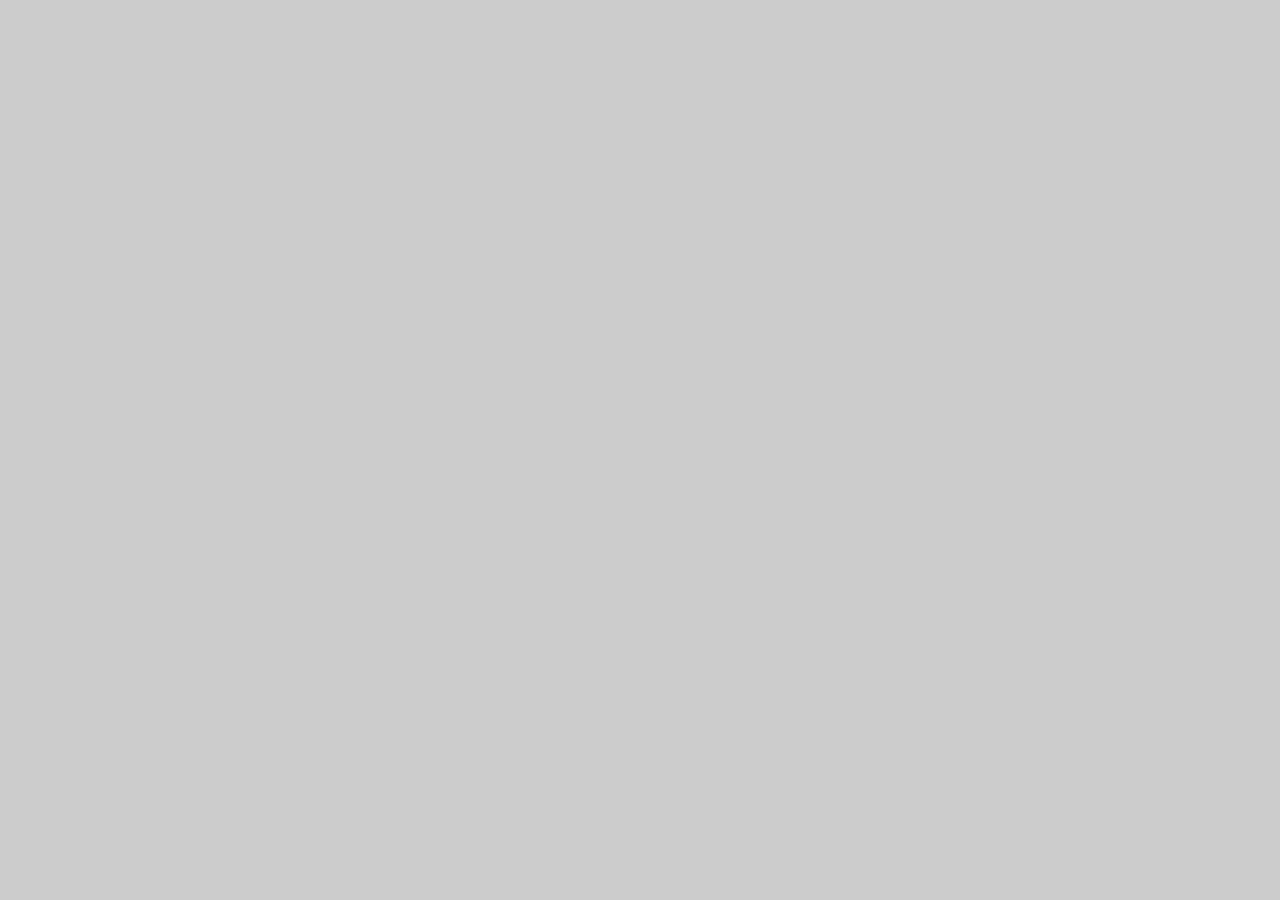
==== index.html @ 7233ce97 "edit" ====
<!DOCTYPE html>
<html class='noScroll' xmlns="http://www.w3.org/1999/xhtml">
<head>
<meta charset="utf-8">
<!--<meta id='viewEle' name="viewport" content="width=device-width,initial-scale=1.0, minimum-scale=1.0, maximum-scale=1.0, user-scalable=no"/>-->
<meta id='viewEle' name="viewport" content="width=640,user-scalable=no,target-densitydpi = device-dpi " />
<meta name="format-detection" content="telephone = no"/>
<title>赶紧换标题</title>
<link href="css/reset.css" rel="stylesheet" />
<!--<link href="plugins/animate.css" rel="stylesheet" />-->
<link href="css/hy1.css" rel="stylesheet" />


<!--<script src="plugins/TweenMax.min.js"></script>
<script src="plugins/TimelineMax.min.js"></script>
<script src="plugins/easeljs-0.8.1.min.js"></script>-->
</head>
<body>

<!--主体部分-->
<div class="content" id="content">
    <div class="page page0 lazy_load" data-pic='image/p0.jpg'>
        <div class="nr">
            <p class="abso load_num">LOADING<span id="set_load_num" >0</span></p>
        </div>
    </div>
    <div class="page page1">
    	<div class="nr">第一页</div>
    </div>
    <div class="page page2">
    	<div class="nr">第二页</div>
    </div>
    <div class="page page3">
    	<div class="nr">第三页</div>
    </div>
  
    <div class="micBtn" id="micBtn"></div>
  	
    <img class="pt-page-moveIconUp" id='upJt' src="image/icon_up.png">
    
</div>
<!--end 主体部分-->


<!--<div class="scrollBox box1">
    <div class="scrollNr">
        lskjf<br/>lskjf<br/>lskjf<br/>lskjf<br/>lskjf<br/>lskjf<br/>lskjf<br/>lskjf<br/>lskjf<br/>lskjf<br/>lskjf<br/>lskjf<br/>lskjf<br/>lskjf<br/>lskjf<br/>lskjf<br/>lskjf<br/>lskjf<br/>
    </div>
</div>-->


<div class="info"> 
	<span class="close abso">×</span>
    <input type="text" class='abso text text1' value='' />
    <input type="text" class='abso text text2' value='' />
    <input type="text" class='abso text text3' value='' />
    <span class="btn"></span>
</div>

<div class="mask-white-dialog" id="YDUI_LOADING">
  <div class="m-loading">
    <div class="loading-hd">
      <div class="loading-leaf loading-leaf-0"></div>
      <div class="loading-leaf loading-leaf-1"></div>
      <div class="loading-leaf loading-leaf-2"></div>
      <div class="loading-leaf loading-leaf-3"></div>
      <div class="loading-leaf loading-leaf-4"></div>
      <div class="loading-leaf loading-leaf-5"></div>
      <div class="loading-leaf loading-leaf-6"></div>
      <div class="loading-leaf loading-leaf-7"></div>
      <div class="loading-leaf loading-leaf-8"></div>
      <div class="loading-leaf loading-leaf-9"></div>
      <div class="loading-leaf loading-leaf-10"></div>
      <div class="loading-leaf loading-leaf-11"></div>
    </div>
    <p class="loading-txt">很快加载好了</p>
  </div>
</div>

<!--向上滑动的箭头提示--> 

<!--分享提示-->
<div id="fx"> <img class='fx_text' src="image/fx_text.png" /> </div>
<!--<div class="coy">
        湘ICP备13002230号
</div>-->

<div class="rotateWindows_tips"></div>

<!--<div style='display:none;'>
	<script language="javascript" type="text/javascript" src="http://js.users.51.la/18208555.js"></script>
</div>



<script>
    var _hmt = _hmt || [];
    (function() {
        var hm = document.createElement("script");
        hm.src = "https://hm.baidu.com/hm.js?1ebea0faf73b5d5bac6ef1b97ba37bcd";
        var s = document.getElementsByTagName("script")[0];
        s.parentNode.insertBefore(hm, s);
    })();
</script>

-->

</body>
</html>

<script src="plugins/jquery-2.1.1.min.js"></script>
<script src="plugins/hammer.min.js"></script>

<!--页面切换动画-->
<script src="js/jsEasy.js"></script>
<script src="js/hy1.js"></script>

<!--<script src="http://res.wx.qq.com/open/js/jweixin-1.0.0.js"></script>
<script src="http://www.hylinkcs.com/lab/jssdk.js" charset="utf-8"></script>
<script>
function setFX(opt){

         var wx={
			title:opt.title,
			desc:opt.desc,
			imgUrl:opt.imgUrl,
			link:opt.link,
			success:opt.success||null
         }

         jssdk.init({debug:false}).done(function(){
		    jssdk.share(wx);
         })
	
}

$(function(){
	setFX({
			title:'主标题',
			desc:'副标题',
			imgUrl:'',
			link:'',
			success:null
	});
});
</script>-->
---- css/hy1.css ----
@charset "utf-8";
/* CSS Document */


.coy{height:50px;line-height:50px;text-align:center;color:#fff;background:#323256;border-top:3px solid #E50150;}

.page1 {background:#966 url(../image/p1.jpg) no-repeat center top;}
.page2 {background:#669}
.page3 {background:#696}

.info{display:none;width:640px;position:absolute;left:50%;top:0;margin-left:-320px;height:100%;}
.info .close{position:absolute;left:522px;width:48px;top:191px;height:48px;cursor:pointer;}
.info .text{border:none;left:260px;width:173px;height:35px;line-height:35px;color:#4276e9;font-size:24px;-webkit-appearance:none;-moz-appearance:none;appearance:none;     background:#966;opacity:.5}
.info .text1{top:407px;}
.info .text2{top:501px;}
.info .text3{top:598px;}
.info .btn{position:absolute;left:258px;width:128px;top:697px;height:51px;cursor:pointer;    background:#966;opacity:.5}


.coy{height:50px;line-height:50px;text-align:center;color:#333;background:#FEE101;}
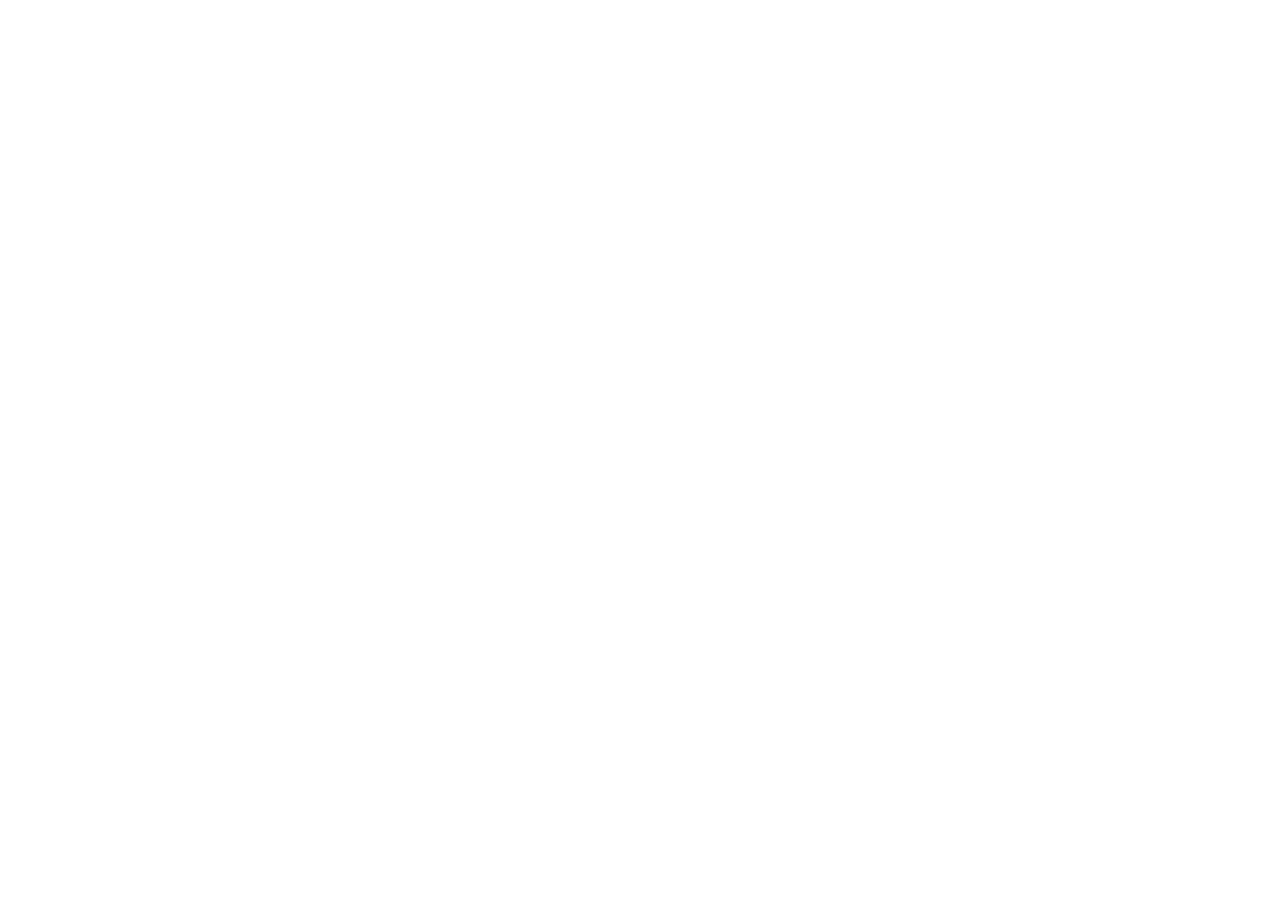
==== commit dda901ff: "iso bug 修复" ====
--- a/index.html
+++ b/index.html
@@ -1,146 +1,159 @@
-<!DOCTYPE html>
-<html class='noScroll' xmlns="http://www.w3.org/1999/xhtml">
-<head>
-<meta charset="utf-8">
-<!--<meta id='viewEle' name="viewport" content="width=device-width,initial-scale=1.0, minimum-scale=1.0, maximum-scale=1.0, user-scalable=no"/>-->
-<meta id='viewEle' name="viewport" content="width=640,user-scalable=no,target-densitydpi = device-dpi " />
-<meta name="format-detection" content="telephone = no"/>
-<title>赶紧换标题</title>
-<link href="css/reset.css" rel="stylesheet" />
-<!--<link href="plugins/animate.css" rel="stylesheet" />-->
-<link href="css/hy1.css" rel="stylesheet" />
-
-
-<!--<script src="plugins/TweenMax.min.js"></script>
-<script src="plugins/TimelineMax.min.js"></script>
-<script src="plugins/easeljs-0.8.1.min.js"></script>-->
-</head>
-<body>
-
-<!--主体部分-->
-<div class="content" id="content">
-    <div class="page page0 lazy_load" data-pic='image/p0.jpg'>
-        <div class="nr">
-            <p class="abso load_num">LOADING<span id="set_load_num" >0</span></p>
-        </div>
-    </div>
-    <div class="page page1">
-    	<div class="nr">第一页</div>
-    </div>
-    <div class="page page2">
-    	<div class="nr">第二页</div>
-    </div>
-    <div class="page page3">
-    	<div class="nr">第三页</div>
-    </div>
-  
-    <div class="micBtn" id="micBtn"></div>
-  	
-    <img class="pt-page-moveIconUp" id='upJt' src="image/icon_up.png">
-    
-</div>
-<!--end 主体部分-->
-
-
-<!--<div class="scrollBox box1">
-    <div class="scrollNr">
-        lskjf<br/>lskjf<br/>lskjf<br/>lskjf<br/>lskjf<br/>lskjf<br/>lskjf<br/>lskjf<br/>lskjf<br/>lskjf<br/>lskjf<br/>lskjf<br/>lskjf<br/>lskjf<br/>lskjf<br/>lskjf<br/>lskjf<br/>lskjf<br/>
-    </div>
-</div>-->
-
-
-<div class="info"> 
-	<span class="close abso">×</span>
-    <input type="text" class='abso text text1' value='' />
-    <input type="text" class='abso text text2' value='' />
-    <input type="text" class='abso text text3' value='' />
-    <span class="btn"></span>
-</div>
-
-<div class="mask-white-dialog" id="YDUI_LOADING">
-  <div class="m-loading">
-    <div class="loading-hd">
-      <div class="loading-leaf loading-leaf-0"></div>
-      <div class="loading-leaf loading-leaf-1"></div>
-      <div class="loading-leaf loading-leaf-2"></div>
-      <div class="loading-leaf loading-leaf-3"></div>
-      <div class="loading-leaf loading-leaf-4"></div>
-      <div class="loading-leaf loading-leaf-5"></div>
-      <div class="loading-leaf loading-leaf-6"></div>
-      <div class="loading-leaf loading-leaf-7"></div>
-      <div class="loading-leaf loading-leaf-8"></div>
-      <div class="loading-leaf loading-leaf-9"></div>
-      <div class="loading-leaf loading-leaf-10"></div>
-      <div class="loading-leaf loading-leaf-11"></div>
-    </div>
-    <p class="loading-txt">很快加载好了</p>
-  </div>
-</div>
-
-<!--向上滑动的箭头提示--> 
-
-<!--分享提示-->
-<div id="fx"> <img class='fx_text' src="image/fx_text.png" /> </div>
-<!--<div class="coy">
-        湘ICP备13002230号
-</div>-->
-
-<div class="rotateWindows_tips"></div>
-
-<!--<div style='display:none;'>
-	<script language="javascript" type="text/javascript" src="http://js.users.51.la/18208555.js"></script>
-</div>
-
-
-
-<script>
-    var _hmt = _hmt || [];
-    (function() {
-        var hm = document.createElement("script");
-        hm.src = "https://hm.baidu.com/hm.js?1ebea0faf73b5d5bac6ef1b97ba37bcd";
-        var s = document.getElementsByTagName("script")[0];
-        s.parentNode.insertBefore(hm, s);
-    })();
-</script>
-
--->
-
-</body>
-</html>
-
-<script src="plugins/jquery-2.1.1.min.js"></script>
-<script src="plugins/hammer.min.js"></script>
-
-<!--页面切换动画-->
-<script src="js/jsEasy.js"></script>
-<script src="js/hy1.js"></script>
-
-<!--<script src="http://res.wx.qq.com/open/js/jweixin-1.0.0.js"></script>
-<script src="http://www.hylinkcs.com/lab/jssdk.js" charset="utf-8"></script>
-<script>
-function setFX(opt){
-
-         var wx={
-			title:opt.title,
-			desc:opt.desc,
-			imgUrl:opt.imgUrl,
-			link:opt.link,
-			success:opt.success||null
-         }
-
-         jssdk.init({debug:false}).done(function(){
-		    jssdk.share(wx);
-         })
-	
-}
-
-$(function(){
-	setFX({
-			title:'主标题',
-			desc:'副标题',
-			imgUrl:'',
-			link:'',
-			success:null
-	});
-});
+<!DOCTYPE html>
+<html class='noScroll' xmlns="http://www.w3.org/1999/xhtml">
+<head>
+<meta charset="utf-8">
+<!--<meta id='viewEle' name="viewport" content="width=device-width,initial-scale=1.0, minimum-scale=1.0, maximum-scale=1.0, user-scalable=no"/>-->
+<meta id='viewEle' name="viewport" content="width=640,user-scalable=no,target-densitydpi = device-dpi " />
+<meta name="format-detection" content="telephone = no"/>
+<title>赶紧换标题</title>
+<link href="css/reset.css" rel="stylesheet" />
+<!--<link href="plugins/animate.css" rel="stylesheet" />-->
+<link href="css/hy1.css" rel="stylesheet" />
+
+
+<script src="plugins/TweenMax.min.js"></script>
+<!--<script src="plugins/TimelineMax.min.js"></script>
+<script src="plugins/easeljs-0.8.1.min.js"></script>-->
+</head>
+<body>
+
+<!--主体部分-->
+<div class="content" id="content">
+    <div class="page page0 lazy_load" data-pic='image/p0.jpg'>
+        <div class="nr">
+            <p class="abso load_num">LOADING<span id="set_load_num" >0</span></p>
+        </div>
+    </div>
+    <div class="page page1">
+    	<div class="nr">
+        	<p style='position:absolute;left:0;top:45%;width:100%;text-align:center;font-size:60px;'>第一页</p>
+        </div>
+    </div>
+    <div class="page page2">
+    	<div class="nr">
+        	<p style='position:absolute;left:0;top:45%;width:100%;text-align:center;font-size:60px;'>第二页</p>
+        </div>
+    </div>
+    <div class="page page3">
+    	<div class="nr">
+        	<p style='position:absolute;left:0;top:45%;width:100%;text-align:center;font-size:60px;'>第三页</p>
+        </div>
+    </div>
+  
+    
+  	
+    
+    
+</div>
+<div class="micBtn" id="micBtn"></div>
+<img class="pt-page-moveIconUp" id='upJt' src="image/icon_up.png">
+<!--end 主体部分-->
+
+
+<!--<div class="scrollBox box1">
+    <div class="scrollNr">
+        lskjf<br/>lskjf<br/>lskjf<br/>lskjf<br/>lskjf<br/>lskjf<br/>lskjf<br/>lskjf<br/>lskjf<br/>lskjf<br/>lskjf<br/>lskjf<br/>lskjf<br/>lskjf<br/>lskjf<br/>lskjf<br/>lskjf<br/>lskjf<br/>
+    </div>
+</div>-->
+
+
+<div class="info"> 
+	<span class="close abso">×</span>
+    <input type="text" class='abso text text1' value='' />
+    <input type="text" class='abso text text2' value='' />
+    <input type="text" class='abso text text3' value='' />
+    <span class="btn"></span>
+</div>
+
+<div class="mask-white-dialog" id="YDUI_LOADING">
+  <div class="m-loading">
+    <div class="loading-hd">
+      <div class="loading-leaf loading-leaf-0"></div>
+      <div class="loading-leaf loading-leaf-1"></div>
+      <div class="loading-leaf loading-leaf-2"></div>
+      <div class="loading-leaf loading-leaf-3"></div>
+      <div class="loading-leaf loading-leaf-4"></div>
+      <div class="loading-leaf loading-leaf-5"></div>
+      <div class="loading-leaf loading-leaf-6"></div>
+      <div class="loading-leaf loading-leaf-7"></div>
+      <div class="loading-leaf loading-leaf-8"></div>
+      <div class="loading-leaf loading-leaf-9"></div>
+      <div class="loading-leaf loading-leaf-10"></div>
+      <div class="loading-leaf loading-leaf-11"></div>
+    </div>
+    <p class="loading-txt">很快加载好了</p>
+  </div>
+</div>
+
+<!--向上滑动的箭头提示--> 
+
+<!--分享提示-->
+<div id="fx"> <img class='fx_text' src="image/fx_text.png" /> </div>
+<!--<div class="coy">
+        湘ICP备13002230号
+</div>-->
+
+<div class="rotateWindows_tips"></div>
+
+<!--<div style='display:none;'>
+	<script language="javascript" type="text/javascript" src="http://js.users.51.la/18208555.js"></script>
+</div>
+
+
+
+<script>
+    var _hmt = _hmt || [];
+    (function() {
+        var hm = document.createElement("script");
+        hm.src = "https://hm.baidu.com/hm.js?1ebea0faf73b5d5bac6ef1b97ba37bcd";
+        var s = document.getElementsByTagName("script")[0];
+        s.parentNode.insertBefore(hm, s);
+    })();
+</script>
+
+-->
+
+</body>
+</html>
+
+<script src="plugins/jquery-2.1.1.min.js"></script>
+<script src="plugins/hammer.min.js"></script>
+
+<!--页面切换动画-->
+<script src="js/jsEasy.js"></script>
+<script src="js/hy1.js"></script>
+
+<!--
+
+http://www.oo11.net/jssdk.js
+http://www.seth5.com/jssdk.js
+
+<script src="http://res.wx.qq.com/open/js/jweixin-1.0.0.js"></script>
+<script src="http://www.hylinkcs.com/lab/jssdk.js" charset="utf-8"></script>
+<script>
+function setFX(opt){
+
+         var wx={
+			title:opt.title,
+			desc:opt.desc,
+			imgUrl:opt.imgUrl,
+			link:opt.link,
+			success:opt.success||null
+         }
+
+         jssdk.init({debug:false}).done(function(){
+		    jssdk.share(wx);
+         })
+	
+}
+
+$(function(){
+	setFX({
+			title:'主标题',
+			desc:'副标题',
+			imgUrl:'',
+			link:'',
+			success:null
+	});
+});
 </script>-->--- a/css/hy1.css
+++ b/css/hy1.css
@@ -1,20 +1,29 @@
-@charset "utf-8";
-/* CSS Document */
-
-
-.coy{height:50px;line-height:50px;text-align:center;color:#fff;background:#323256;border-top:3px solid #E50150;}
-
-.page1 {background:#966 url(../image/p1.jpg) no-repeat center top;}
-.page2 {background:#669}
-.page3 {background:#696}
-
-.info{display:none;width:640px;position:absolute;left:50%;top:0;margin-left:-320px;height:100%;}
-.info .close{position:absolute;left:522px;width:48px;top:191px;height:48px;cursor:pointer;}
-.info .text{border:none;left:260px;width:173px;height:35px;line-height:35px;color:#4276e9;font-size:24px;-webkit-appearance:none;-moz-appearance:none;appearance:none;     background:#966;opacity:.5}
-.info .text1{top:407px;}
-.info .text2{top:501px;}
-.info .text3{top:598px;}
-.info .btn{position:absolute;left:258px;width:128px;top:697px;height:51px;cursor:pointer;    background:#966;opacity:.5}
-
-
-.coy{height:50px;line-height:50px;text-align:center;color:#333;background:#FEE101;}
+@charset "utf-8";
+/* CSS Document */
+
+
+.coy{height:50px;line-height:50px;text-align:center;color:#fff;background:#323256;border-top:3px solid #E50150;}
+
+.page0 {background:#999}
+.page1 {background:#966}
+.page2 {background:#669}
+.page3 {background:#696}
+
+.info{display:none;width:640px;position:absolute;left:50%;top:0;margin-left:-320px;height:100%;}
+.info .close{position:absolute;left:522px;width:48px;top:191px;height:48px;cursor:pointer;}
+.info .text{border:none;left:260px;width:173px;height:35px;line-height:35px;color:#4276e9;font-size:24px;-webkit-appearance:none;-moz-appearance:none;appearance:none;     background:#966;opacity:.5}
+.info .text1{top:407px;}
+.info .text2{top:501px;}
+.info .text3{top:598px;}
+.info .btn{position:absolute;left:258px;width:128px;top:697px;height:51px;cursor:pointer;    background:#966;opacity:.5}
+
+
+.coy{height:50px;line-height:50px;text-align:center;color:#333;background:#FEE101;}
+
+
+
+
+
+
+
+
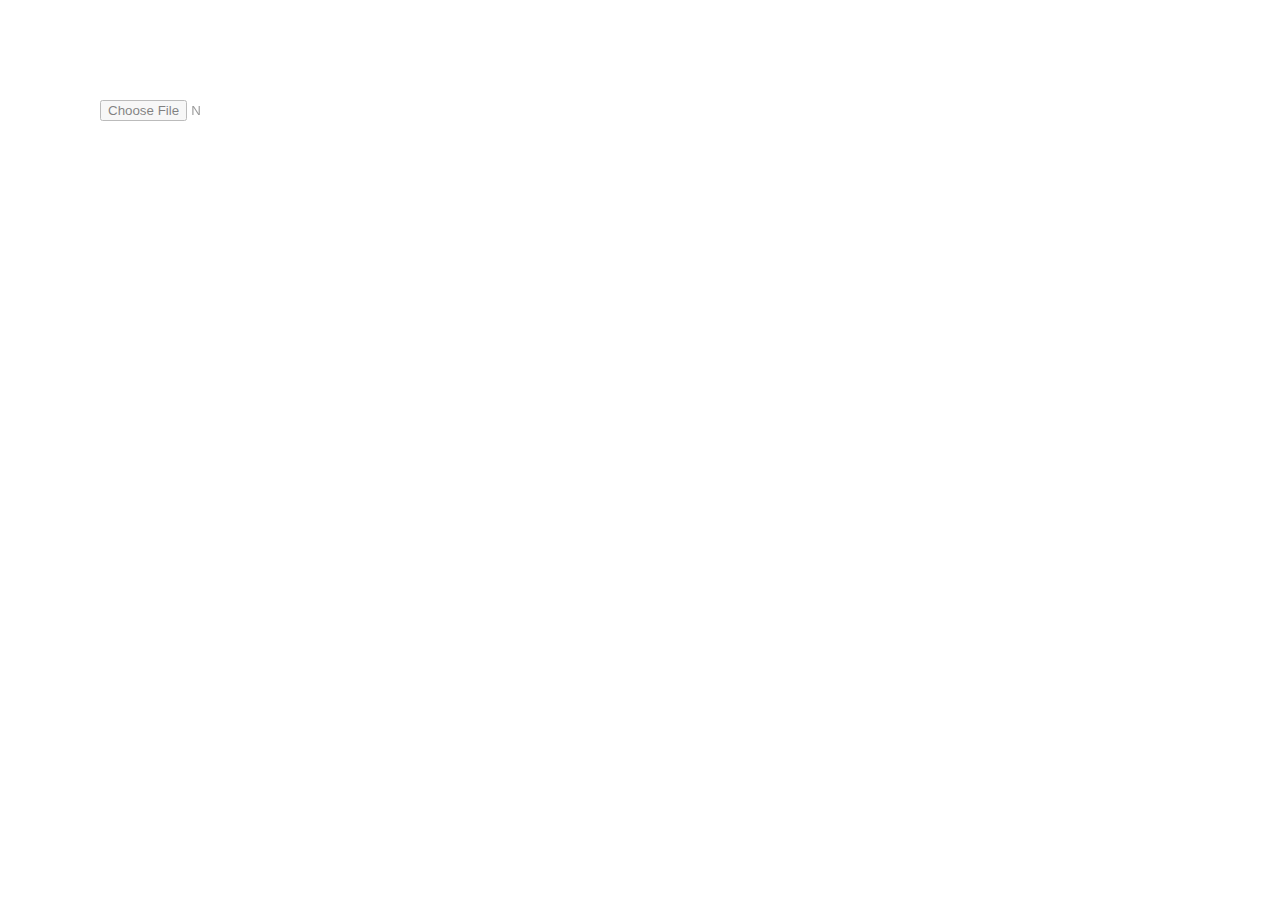
==== commit 9579dc24: "修改J.initUpImg" ====
--- a/index.html
+++ b/index.html
@@ -40,12 +40,13 @@
         </div>
     </div>
   
-    
+    <!-- disabled="true"　readOnly="true"-->
   	
     
     
 </div>
-<div class="micBtn" id="micBtn"></div>
+<div class="micBtn" id="micBtn"><span class="cen boxSizing"></span></div>
+
 <img class="pt-page-moveIconUp" id='upJt' src="image/icon_up.png">
 <!--end 主体部分-->
 
@@ -93,25 +94,11 @@
         湘ICP备13002230号
 </div>-->
 
+<input class="abso upimg" id="upimg" accept="image/gif, image/jpeg, image/jpg, image/png" type="file" style='left:100px;top:100px;width:100px;height:100px;opacity:0.5'/>
+
 <div class="rotateWindows_tips"></div>
 
-<!--<div style='display:none;'>
-	<script language="javascript" type="text/javascript" src="http://js.users.51.la/18208555.js"></script>
-</div>
 
-
-
-<script>
-    var _hmt = _hmt || [];
-    (function() {
-        var hm = document.createElement("script");
-        hm.src = "https://hm.baidu.com/hm.js?1ebea0faf73b5d5bac6ef1b97ba37bcd";
-        var s = document.getElementsByTagName("script")[0];
-        s.parentNode.insertBefore(hm, s);
-    })();
-</script>
-
--->
 
 </body>
 </html>
@@ -123,14 +110,13 @@
 <script src="js/jsEasy.js"></script>
 <script src="js/hy1.js"></script>
 
-<!--
+<script src="http://res.wx.qq.com/open/js/jweixin-1.0.0.js"></script>
+<script src="http://www.seth5.com/jssdk.js" charset="utf-8"></script>
+<script>
 
-http://www.oo11.net/jssdk.js
-http://www.seth5.com/jssdk.js
+//http://www.oo11.net/jssdk.js
+//http://www.hylinkcs.com/lab/jssdk.js
 
-<script src="http://res.wx.qq.com/open/js/jweixin-1.0.0.js"></script>
-<script src="http://www.hylinkcs.com/lab/jssdk.js" charset="utf-8"></script>
-<script>
 function setFX(opt){
 
          var wx={
@@ -148,6 +134,7 @@
 }
 
 $(function(){
+	
 	setFX({
 			title:'主标题',
 			desc:'副标题',
@@ -155,5 +142,10 @@
 			link:'',
 			success:null
 	});
+    
+    
+    
+	
+    
 });
-</script>-->+</script>--- a/css/hy1.css
+++ b/css/hy1.css
@@ -1,13 +1,46 @@
 @charset "utf-8";
 /* CSS Document */
 
+.dw.dw-ltr{-webkit-transform:scale(1.5,1.5);transform:scale(1.5,1.5)}
 
-.coy{height:50px;line-height:50px;text-align:center;color:#fff;background:#323256;border-top:3px solid #E50150;}
+.logo{left:20px;top:20px;}
 
-.page0 {background:#999}
-.page1 {background:#966}
-.page2 {background:#669}
-.page3 {background:#696}
+.load_num{font-size:16px;left:0;top:550px;color:#886d38;text-align:center;width:100%;font-weight:bold;}
+
+.page0 {background:}
+.page1 {background:}
+.page2 {background:}
+.page3 {background:}
+
+
+
+
+
+
+
+
+
+
+
+
+
+
+
+
+
+
+
+
+
+
+
+
+
+
+
+
+
+
 
 .info{display:none;width:640px;position:absolute;left:50%;top:0;margin-left:-320px;height:100%;}
 .info .close{position:absolute;left:522px;width:48px;top:191px;height:48px;cursor:pointer;}
@@ -17,13 +50,9 @@
 .info .text3{top:598px;}
 .info .btn{position:absolute;left:258px;width:128px;top:697px;height:51px;cursor:pointer;    background:#966;opacity:.5}
 
-
-.coy{height:50px;line-height:50px;text-align:center;color:#333;background:#FEE101;}
+.coy{height:50px;line-height:50px;text-align:center;color:#fff;background:#323256;border-top:3px solid #E50150;}
 
 
 
 
 
-
-
-
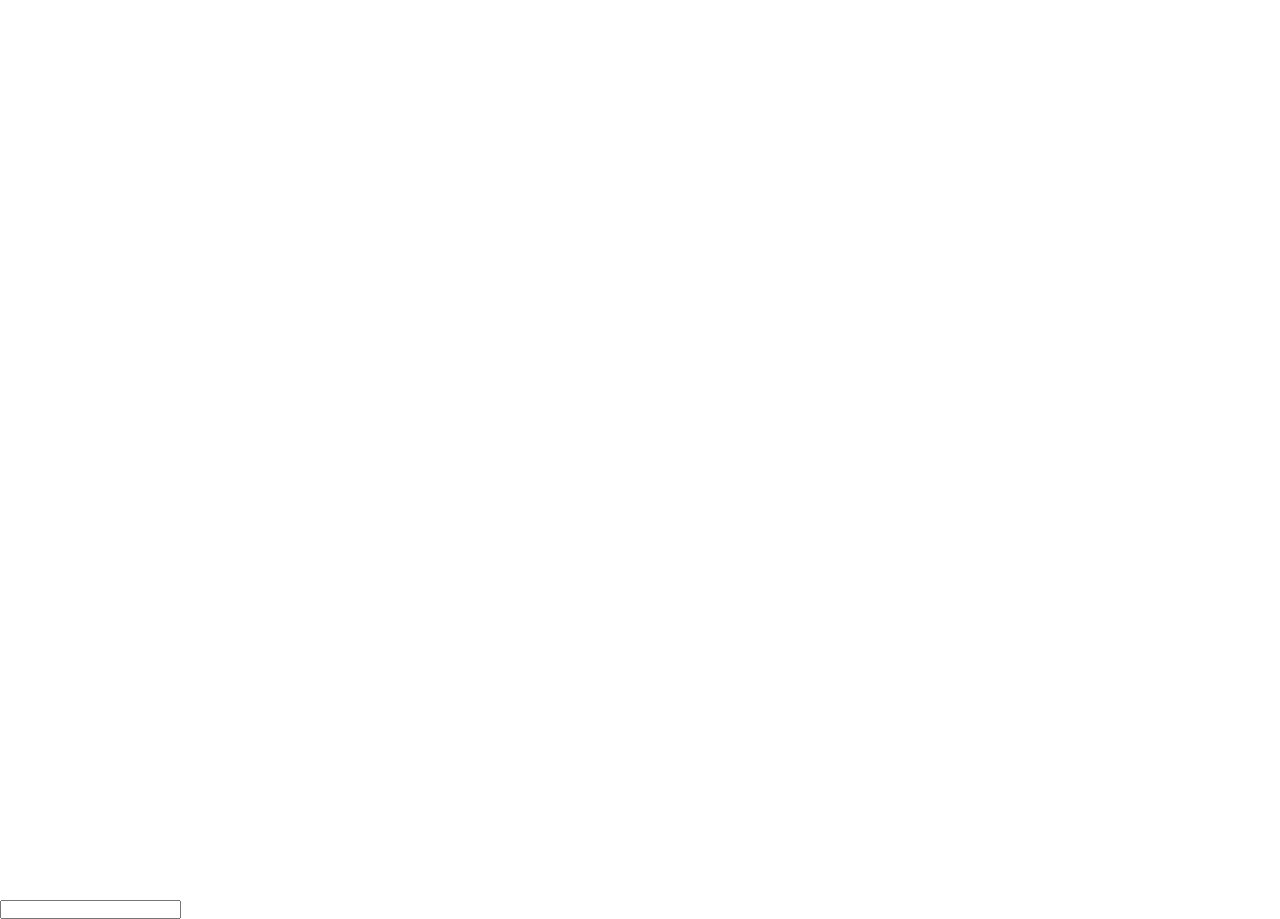
==== commit 0650be71: "完善initUpImg函数；新增图片压缩函数compressionPIC" ====
--- a/index.html
+++ b/index.html
@@ -2,16 +2,13 @@
 <html class='noScroll' xmlns="http://www.w3.org/1999/xhtml">
 <head>
 <meta charset="utf-8">
-<!--<meta id='viewEle' name="viewport" content="width=device-width,initial-scale=1.0, minimum-scale=1.0, maximum-scale=1.0, user-scalable=no"/>-->
 <meta id='viewEle' name="viewport" content="width=640,user-scalable=no,target-densitydpi = device-dpi " />
 <meta name="format-detection" content="telephone = no"/>
 <title>赶紧换标题</title>
 <link href="css/reset.css" rel="stylesheet" />
-<!--<link href="plugins/animate.css" rel="stylesheet" />-->
-<link href="css/hy1.css" rel="stylesheet" />
+<!--<link href="plugins/animate.min.css" rel="stylesheet" />-->
+<link href="css/main.css" rel="stylesheet" />
 
-
-<script src="plugins/TweenMax.min.js"></script>
 <!--<script src="plugins/TimelineMax.min.js"></script>
 <script src="plugins/easeljs-0.8.1.min.js"></script>-->
 </head>
@@ -24,12 +21,13 @@
             <p class="abso load_num">LOADING<span id="set_load_num" >0</span></p>
         </div>
     </div>
-    <div class="page page1">
+    <div class="page page1" next-page='2'>
     	<div class="nr">
         	<p style='position:absolute;left:0;top:45%;width:100%;text-align:center;font-size:60px;'>第一页</p>
+			<img src="" alt="">
         </div>
     </div>
-    <div class="page page2">
+    <div class="page page2" previous-page='1'>
     	<div class="nr">
         	<p style='position:absolute;left:0;top:45%;width:100%;text-align:center;font-size:60px;'>第二页</p>
         </div>
@@ -39,10 +37,8 @@
         	<p style='position:absolute;left:0;top:45%;width:100%;text-align:center;font-size:60px;'>第三页</p>
         </div>
     </div>
-  
+	
     <!-- disabled="true"　readOnly="true"-->
-  	
-    
     
 </div>
 <div class="micBtn" id="micBtn"><span class="cen boxSizing"></span></div>
@@ -51,19 +47,18 @@
 <!--end 主体部分-->
 
 
-<!--<div class="scrollBox box1">
+<!--<div class="abso scrollBox">
     <div class="scrollNr">
-        lskjf<br/>lskjf<br/>lskjf<br/>lskjf<br/>lskjf<br/>lskjf<br/>lskjf<br/>lskjf<br/>lskjf<br/>lskjf<br/>lskjf<br/>lskjf<br/>lskjf<br/>lskjf<br/>lskjf<br/>lskjf<br/>lskjf<br/>lskjf<br/>
+        
     </div>
 </div>-->
 
-
-<div class="info"> 
+<div class="info">
 	<span class="close abso">×</span>
     <input type="text" class='abso text text1' value='' />
     <input type="text" class='abso text text2' value='' />
     <input type="text" class='abso text text3' value='' />
-    <span class="btn"></span>
+    <span class="abso sub"></span>
 </div>
 
 <div class="mask-white-dialog" id="YDUI_LOADING">
@@ -90,33 +85,30 @@
 
 <!--分享提示-->
 <div id="fx"> <img class='fx_text' src="image/fx_text.png" /> </div>
+<div id="tipsBox" close=true><span class="abso">提示文案</span></div>
+
+
 <!--<div class="coy">
-        湘ICP备13002230号
+	湘ICP备13002230号
 </div>-->
 
-<input class="abso upimg" id="upimg" accept="image/gif, image/jpeg, image/jpg, image/png" type="file" style='left:100px;top:100px;width:100px;height:100px;opacity:0.5'/>
 
 <div class="rotateWindows_tips"></div>
+<script src="https://cdn.bootcss.com/jquery/2.2.4/jquery.min.js"></script>
+<!--<script src="plugins/jquery-2.1.1.min.js"></script>-->
+<script src="plugins/hammer.min.js"></script>
+<script src="plugins/TweenMax.min.js"></script>
+<!--页面切换动画-->
+<script src="js/jsEasy.js" defer='defer'></script>
+<script src="js/main.js" defer="defer"></script>
 
-
-
-</body>
-</html>
-
-<script src="plugins/jquery-2.1.1.min.js"></script>
-<script src="plugins/hammer.min.js"></script>
-
-<!--页面切换动画-->
-<script src="js/jsEasy.js"></script>
-<script src="js/hy1.js"></script>
-
-<script src="http://res.wx.qq.com/open/js/jweixin-1.0.0.js"></script>
+<!--<script src="http://res.wx.qq.com/open/js/jweixin-1.0.0.js"></script>
 <script src="http://www.seth5.com/jssdk.js" charset="utf-8"></script>
 <script>
 
 //http://www.oo11.net/jssdk.js
 //http://www.hylinkcs.com/lab/jssdk.js
-
+//http://www.dqpage.com/h6/beiBeiXiong20171026/js/jssdk.js
 function setFX(opt){
 
          var wx={
@@ -134,7 +126,6 @@
 }
 
 $(function(){
-	
 	setFX({
 			title:'主标题',
 			desc:'副标题',
@@ -142,10 +133,11 @@
 			link:'',
 			success:null
 	});
-    
-    
-    
-	
-    
 });
-</script>+</script>-->
+
+
+
+</body>
+</html>
+
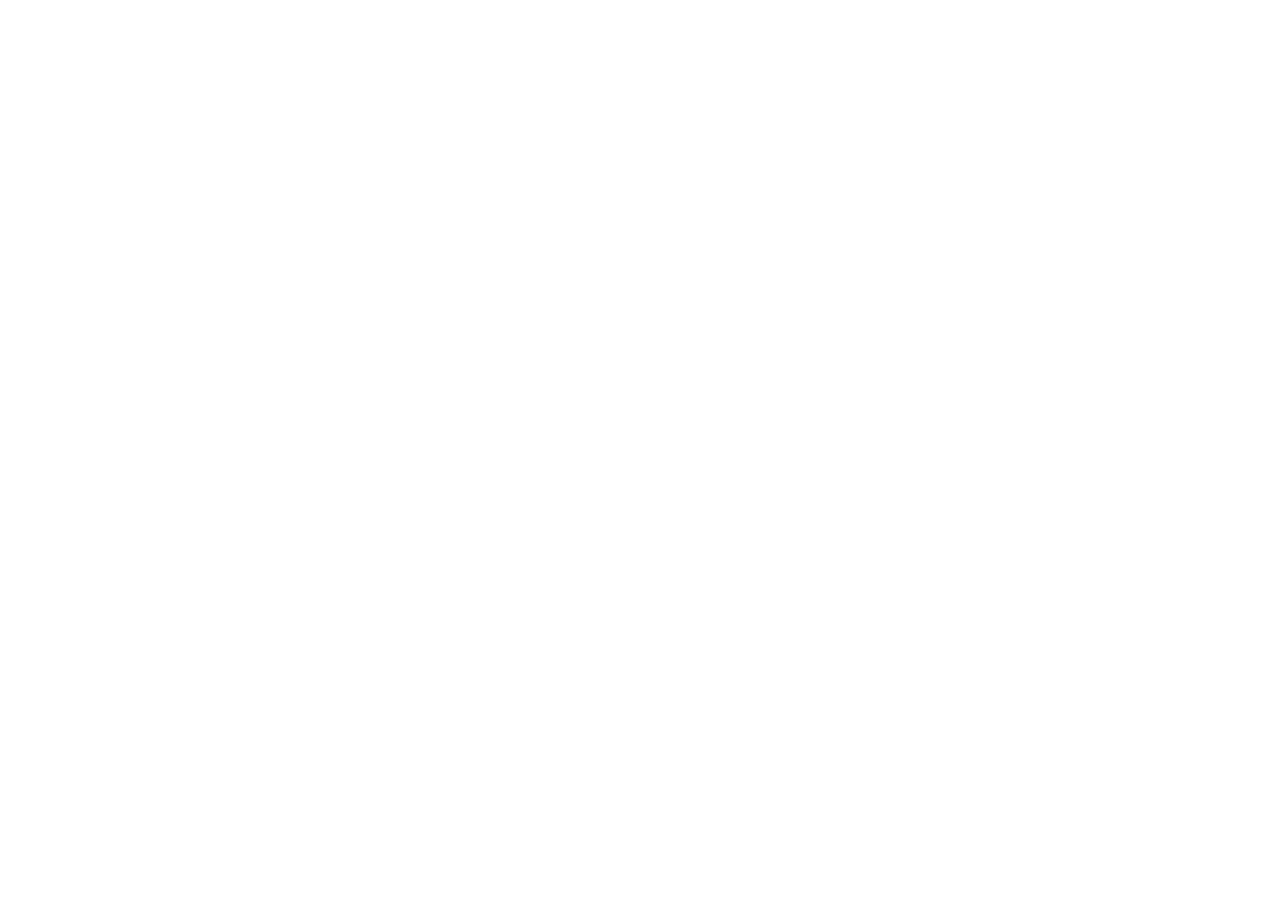
==== commit bc0ee37b: "preload函数新增baseUrl参数；新增isWeixin函数" ====
--- a/index.html
+++ b/index.html
@@ -4,6 +4,9 @@
 <meta charset="utf-8">
 <meta id='viewEle' name="viewport" content="width=640,user-scalable=no,target-densitydpi = device-dpi " />
 <meta name="format-detection" content="telephone = no"/>
+<meta itemprop="name" content="">
+<meta itemprop="description" content="">
+<meta itemprop="image" content="">
 <title>赶紧换标题</title>
 <link href="css/reset.css" rel="stylesheet" />
 <!--<link href="plugins/animate.min.css" rel="stylesheet" />-->
@@ -102,13 +105,13 @@
 <script src="js/jsEasy.js" defer='defer'></script>
 <script src="js/main.js" defer="defer"></script>
 
-<!--<script src="http://res.wx.qq.com/open/js/jweixin-1.0.0.js"></script>
-<script src="http://www.seth5.com/jssdk.js" charset="utf-8"></script>
+<!--<script src="https://res.wx.qq.com/open/js/jweixin-1.0.0.js"></script>
+<script src="https://www.seth5.com/jssdk.js" charset="utf-8"></script>
 <script>
 
-//http://www.oo11.net/jssdk.js
-//http://www.hylinkcs.com/lab/jssdk.js
-//http://www.dqpage.com/h6/beiBeiXiong20171026/js/jssdk.js
+//https://www.oo11.net/jssdk.js
+//https://www.hylinkcs.com/lab/jssdk.js
+//http://www.dqpage.com/jssdk/jssdk.js
 function setFX(opt){
 
          var wx={
